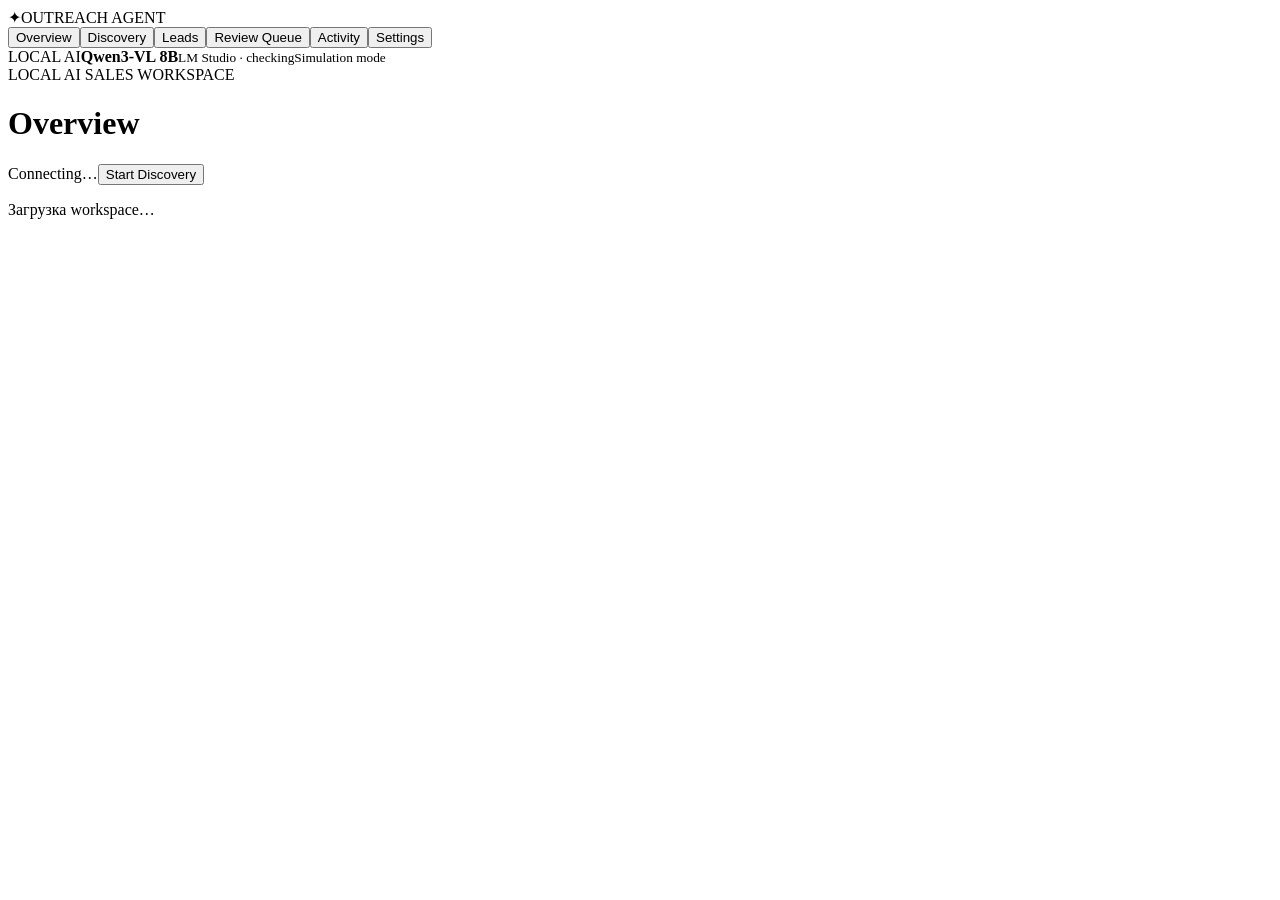
==== outreach-agent/app/ui/index.html @ 450750a0 "feat: publish outreach-agent v2" ====
<!doctype html>
<html lang="ru">
<head>
  <meta charset="utf-8">
  <meta name="viewport" content="width=device-width, initial-scale=1">
  <title>Outreach Agent</title>
  <link rel="stylesheet" href="/review.css">
</head>
<body>
  <div class="app-shell">
    <aside class="sidebar"><div class="brand"><span class="brand-mark">✦</span>OUTREACH AGENT</div><nav id="navigation"><button data-view="overview">Overview</button><button data-view="discovery">Discovery</button><button data-view="leads">Leads</button><button data-view="review">Review Queue</button><button data-view="activity">Activity</button><button data-view="settings">Settings</button></nav><div class="sidebar-status"><span>LOCAL AI</span><b>Qwen3-VL 8B</b><small id="sidebar-provider">LM Studio · checking</small><small>Simulation mode</small></div></aside>
    <main class="workspace"><header class="topbar"><div><span class="kicker">LOCAL AI SALES WORKSPACE</span><h1 id="page-title">Overview</h1></div><span id="top-status" class="top-status">Connecting…</span><button class="button primary" data-view="discovery">Start Discovery</button></header><div id="app"><section class="loading-screen"><span class="spinner"></span><p>Загрузка workspace…</p></section></div></main>
  </div><div id="toast" class="toast" hidden></div><script src="/review.js"></script>
</body>
</html>
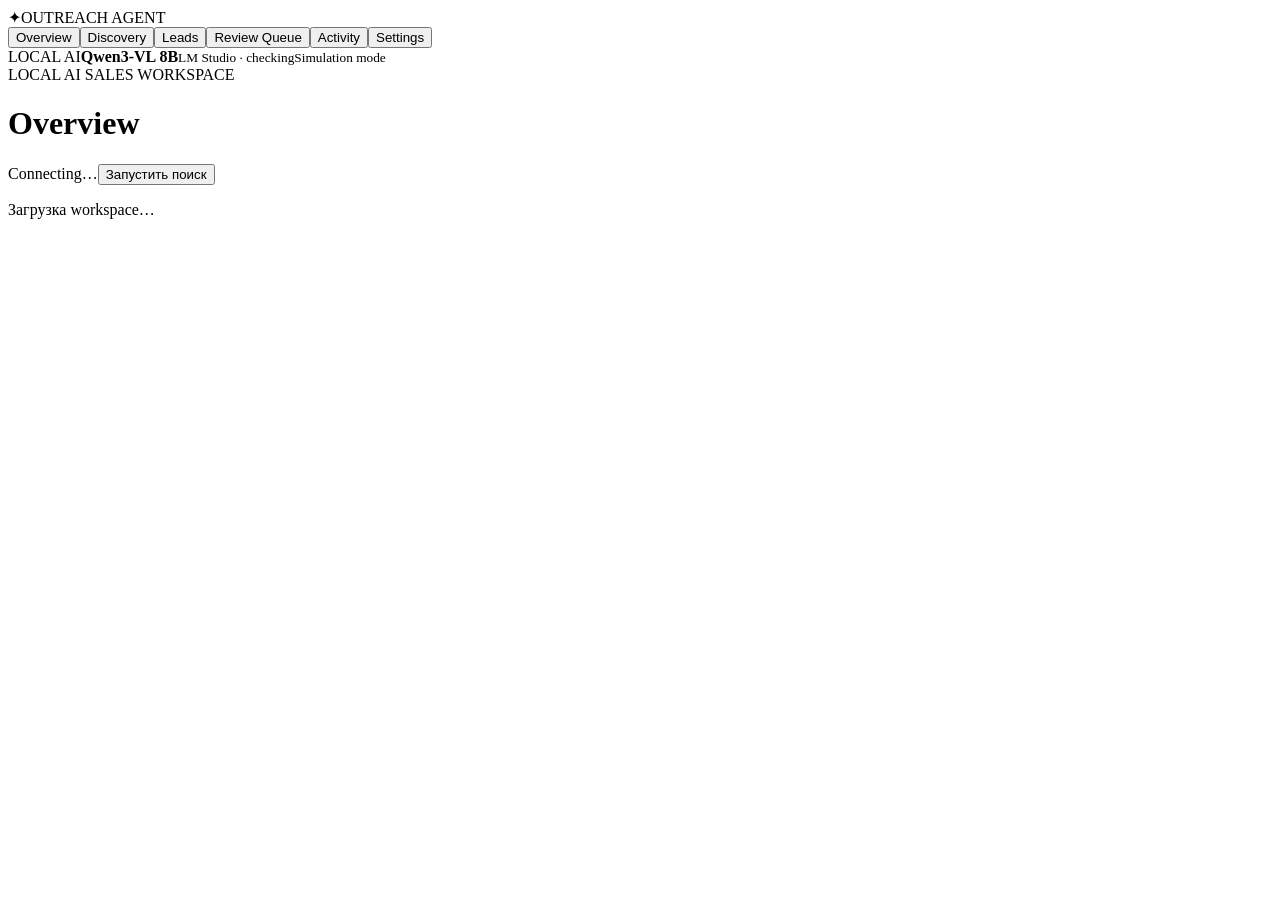
==== commit 81b729de: "Complete outreach V3.1 and improve evidence-based drafts" ====
--- a/outreach-agent/app/ui/index.html
+++ b/outreach-agent/app/ui/index.html
@@ -9,7 +9,7 @@
 <body>
   <div class="app-shell">
     <aside class="sidebar"><div class="brand"><span class="brand-mark">✦</span>OUTREACH AGENT</div><nav id="navigation"><button data-view="overview">Overview</button><button data-view="discovery">Discovery</button><button data-view="leads">Leads</button><button data-view="review">Review Queue</button><button data-view="activity">Activity</button><button data-view="settings">Settings</button></nav><div class="sidebar-status"><span>LOCAL AI</span><b>Qwen3-VL 8B</b><small id="sidebar-provider">LM Studio · checking</small><small>Simulation mode</small></div></aside>
-    <main class="workspace"><header class="topbar"><div><span class="kicker">LOCAL AI SALES WORKSPACE</span><h1 id="page-title">Overview</h1></div><span id="top-status" class="top-status">Connecting…</span><button class="button primary" data-view="discovery">Start Discovery</button></header><div id="app"><section class="loading-screen"><span class="spinner"></span><p>Загрузка workspace…</p></section></div></main>
+    <main class="workspace"><header class="topbar"><div><span class="kicker">LOCAL AI SALES WORKSPACE</span><h1 id="page-title">Overview</h1></div><span id="top-status" class="top-status">Connecting…</span><button class="button primary" data-view="discovery">Запустить поиск</button></header><div id="app"><section class="loading-screen"><span class="spinner"></span><p>Загрузка workspace…</p></section></div></main>
   </div><div id="toast" class="toast" hidden></div><script src="/review.js"></script>
 </body>
 </html>
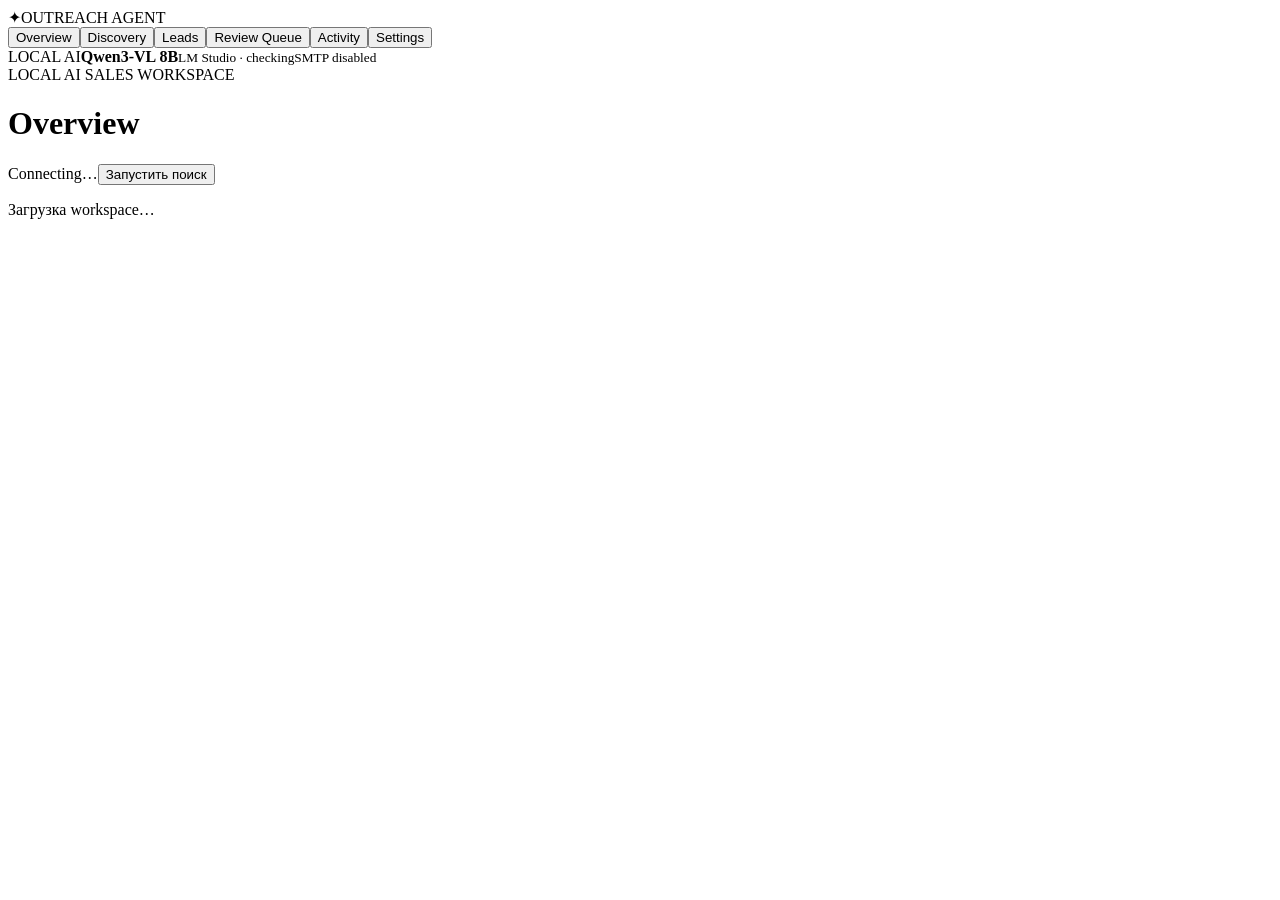
==== commit c9f07a4c: "feat(outreach-agent): add persistent analysis and send batches" ====
--- a/outreach-agent/app/ui/index.html
+++ b/outreach-agent/app/ui/index.html
@@ -8,7 +8,7 @@
 </head>
 <body>
   <div class="app-shell">
-    <aside class="sidebar"><div class="brand"><span class="brand-mark">✦</span>OUTREACH AGENT</div><nav id="navigation"><button data-view="overview">Overview</button><button data-view="discovery">Discovery</button><button data-view="leads">Leads</button><button data-view="review">Review Queue</button><button data-view="activity">Activity</button><button data-view="settings">Settings</button></nav><div class="sidebar-status"><span>LOCAL AI</span><b>Qwen3-VL 8B</b><small id="sidebar-provider">LM Studio · checking</small><small>Simulation mode</small></div></aside>
+    <aside class="sidebar"><div class="brand"><span class="brand-mark">✦</span>OUTREACH AGENT</div><nav id="navigation"><button data-view="overview">Overview</button><button data-view="discovery">Discovery</button><button data-view="leads">Leads</button><button data-view="review">Review Queue</button><button data-view="activity">Activity</button><button data-view="settings">Settings</button></nav><div class="sidebar-status"><span>LOCAL AI</span><b>Qwen3-VL 8B</b><small id="sidebar-provider">LM Studio · checking</small><small id="sidebar-send">SMTP disabled</small></div></aside>
     <main class="workspace"><header class="topbar"><div><span class="kicker">LOCAL AI SALES WORKSPACE</span><h1 id="page-title">Overview</h1></div><span id="top-status" class="top-status">Connecting…</span><button class="button primary" data-view="discovery">Запустить поиск</button></header><div id="app"><section class="loading-screen"><span class="spinner"></span><p>Загрузка workspace…</p></section></div></main>
   </div><div id="toast" class="toast" hidden></div><script src="/review.js"></script>
 </body>
